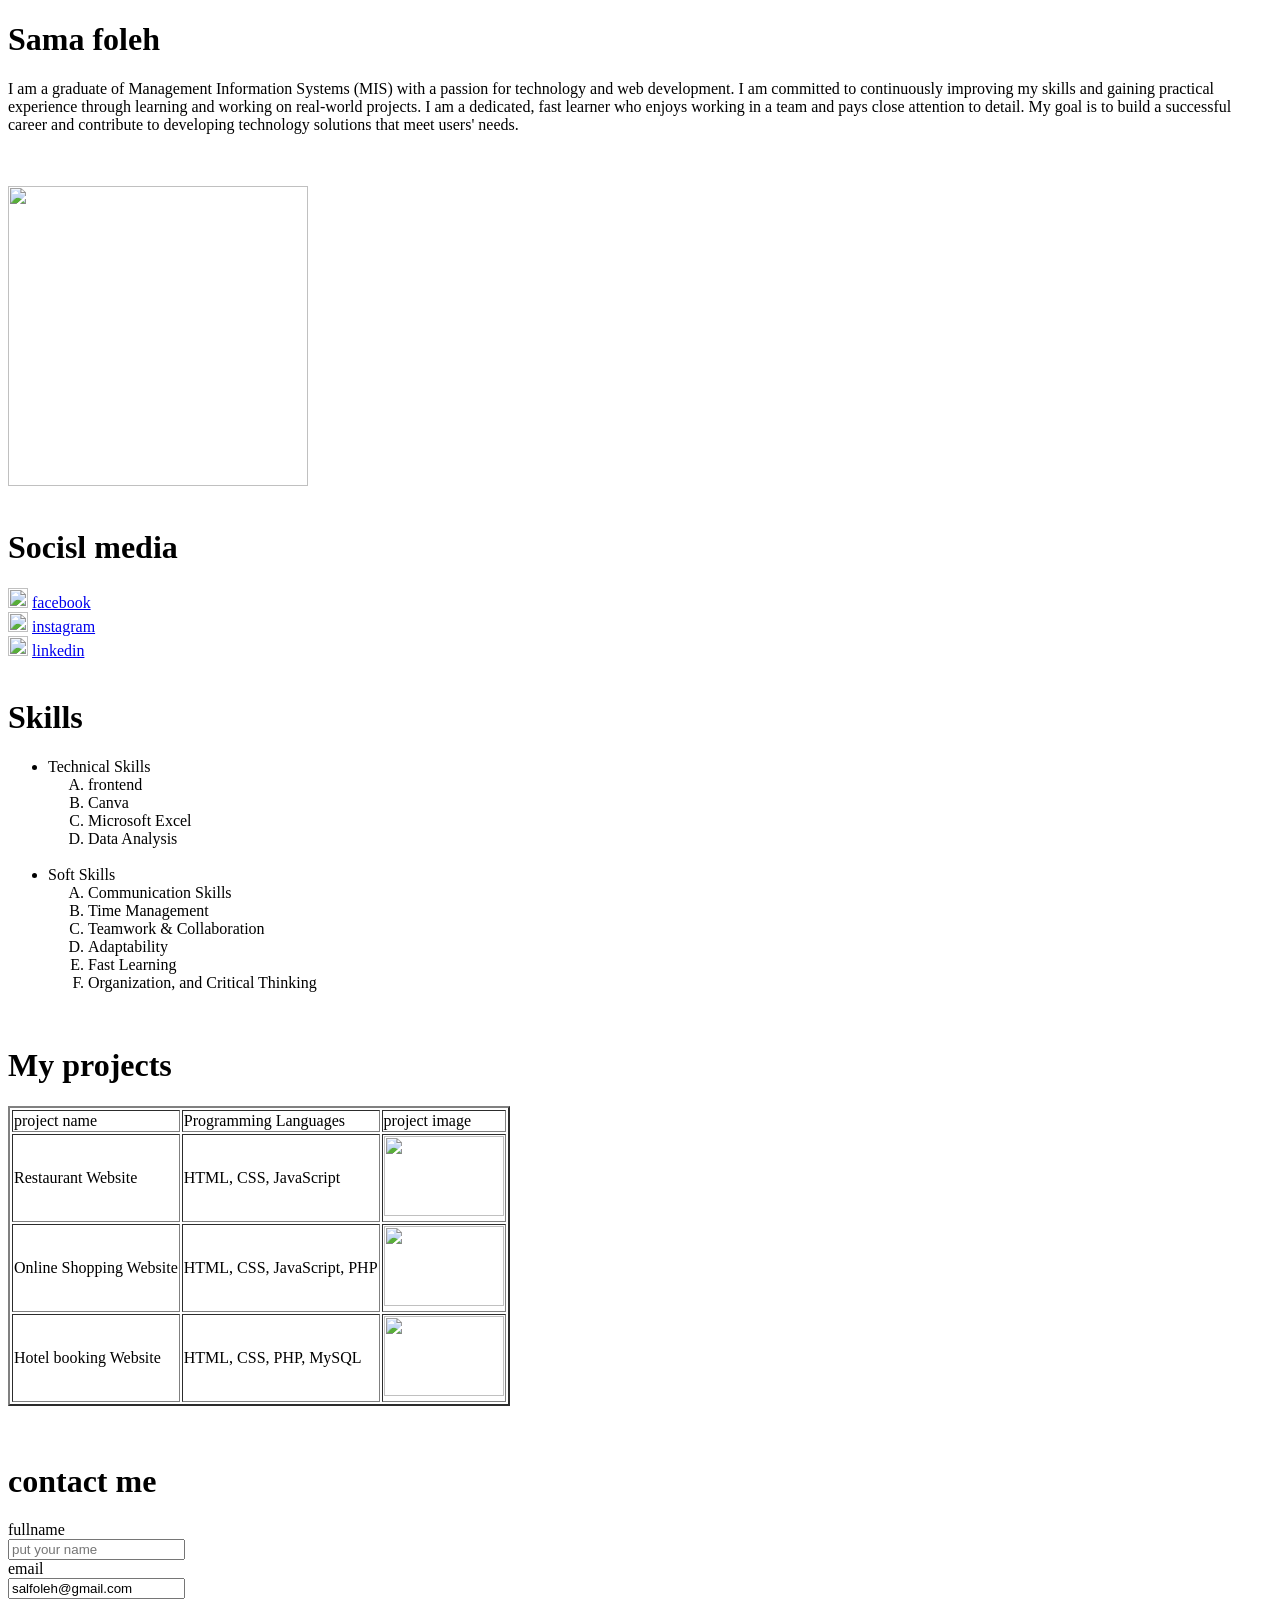
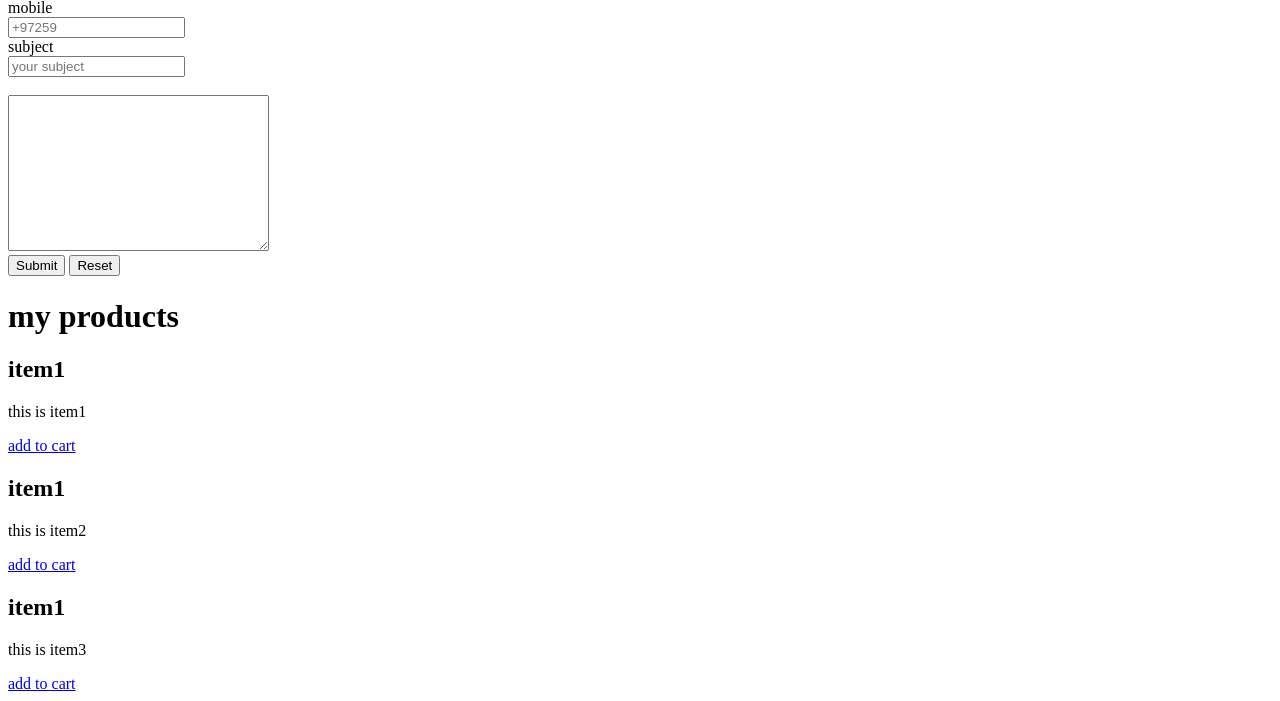
==== index.html @ 493a3814 "first commit" ====
<!DOCTYPE html>
<html lang="en">

<head>
    <meta charset="UTF-8">
    <meta name="viewport" content="width" initial-scale=1.0">
    <title> my personal page </title>
</head>

<body>
    <h1> Sama foleh </h1>
    <p>I am a graduate of Management Information Systems (MIS) with a passion for technology and web development. I am
        committed to continuously improving my skills and gaining practical experience through learning and working on
        real-world projects. I am a dedicated, fast learner who enjoys working in a team and pays close attention to
        detail. My goal is to build a successful career and contribute to developing technology solutions that meet
        users' needs.</p> <br /> <br />
    <img src="imgs/sama.jfif" height="300px" width="300px">
    <br /> <br />
    <h1>Socisl media </h1>
    <img src="imgs/images.png" width="20" height="20">
    <a href="https://www.facebook.com/sma.smyr3" targrt="_blank">facebook</a> <br />
    <img src="imgs/gram.jfif" width="20" height="20">

    <a href="https://www.instagram.com/samafolehh/" targrt="_blank">instagram</a> <br />
    <img src="imgs/images (1).png" width="20" height="20">

    <a href="https://www.linkedin.com/in/samma-alfoleh-224b04311/" targrt="_blank">linkedin</a>
    <br /> <br />
    <h1>Skills </h1>
    <ul>
        <li> Technical Skills</li>
        <ol type="A">
            <li> frontend</li>
            <li> Canva</li>
            <li>Microsoft Excel </li>
            <li>Data Analysis</li>
        </ol>
        <br />
        <li> Soft Skills</li>
        <ol type="A">
            <li>Communication Skills </li>
            <li>Time Management </li>
            <li>Teamwork & Collaboration </li>
            <li>Adaptability </li>
            <li>Fast Learning </li>
            <li>Organization, and Critical Thinking </li>
        </ol>

    </ul>
    <br />
    <h1> My projects </h1>
    <table border="2">
        <thead>
            <td>project name </td>
            <td>Programming Languages</td>
            <td> project image</td>
        </thead>
        <tbody>
            <tr>
                <td>Restaurant Website</td>
                <td>HTML, CSS, JavaScript</td>
                <td><img src="imgs/mat3am.jfif" height="80px" width="120px"> </td>
            </tr>
            <tr>
                <td>Online Shopping Website</td>
                <td>HTML, CSS, JavaScript, PHP</td>
                <td><img src="imgs/shopping.jfif" height="80px" width="120px"> </td>
            </tr>
            <tr>
                <td>Hotel booking Website</td>
                <td>HTML, CSS, PHP, MySQL</td>
                <td><img src="imgs/booking.png" height="80px" width="120px"> </td>
            </tr>
        </tbody>
    </table>
    <br />
    <br />
    <h1> contact me </h1>
    <form>
        <label>fullname</label> <br />
        <input type="text" required placeholder="put your name " name="username"> <br />
        <label>email</label> <br />

        <input type="mail" name="email" required value="salfoleh@gmail.com"><br />
        <label>mobile</label> <br />

        <input type="tel" name="mobile" placeholder="+97259"><br />
        <label>subject</label> <br />
        <input type="text" name="subject" placeholder="your subject ">

        <br /> <br />
        <textarea name="subject" placeholder="Write Here Why You Want To Learn Programming" cols="30" rows="10">

        </textarea>
        <br />

        <input type="submit">
        <input type="reset">
    </form>

    <div class="prods">

        <h1>my products</h1>
        <div class="itms">
            <div class="item">
                <h2>item1</h2>
                <p>this is item1</p>
                <a href="#">add to cart</a>
            </div>
            <div class="item">
                <h2>item1</h2>
                <p>this is item2 </p>
                <a href="#">add to cart</a>
            </div>
            <div class="item">
                <h2>item1</h2>
                <p>this is item3 </p>
                <a href="#">add to cart</a>
            </div>
        </div>

    </div>
</body>

</html>
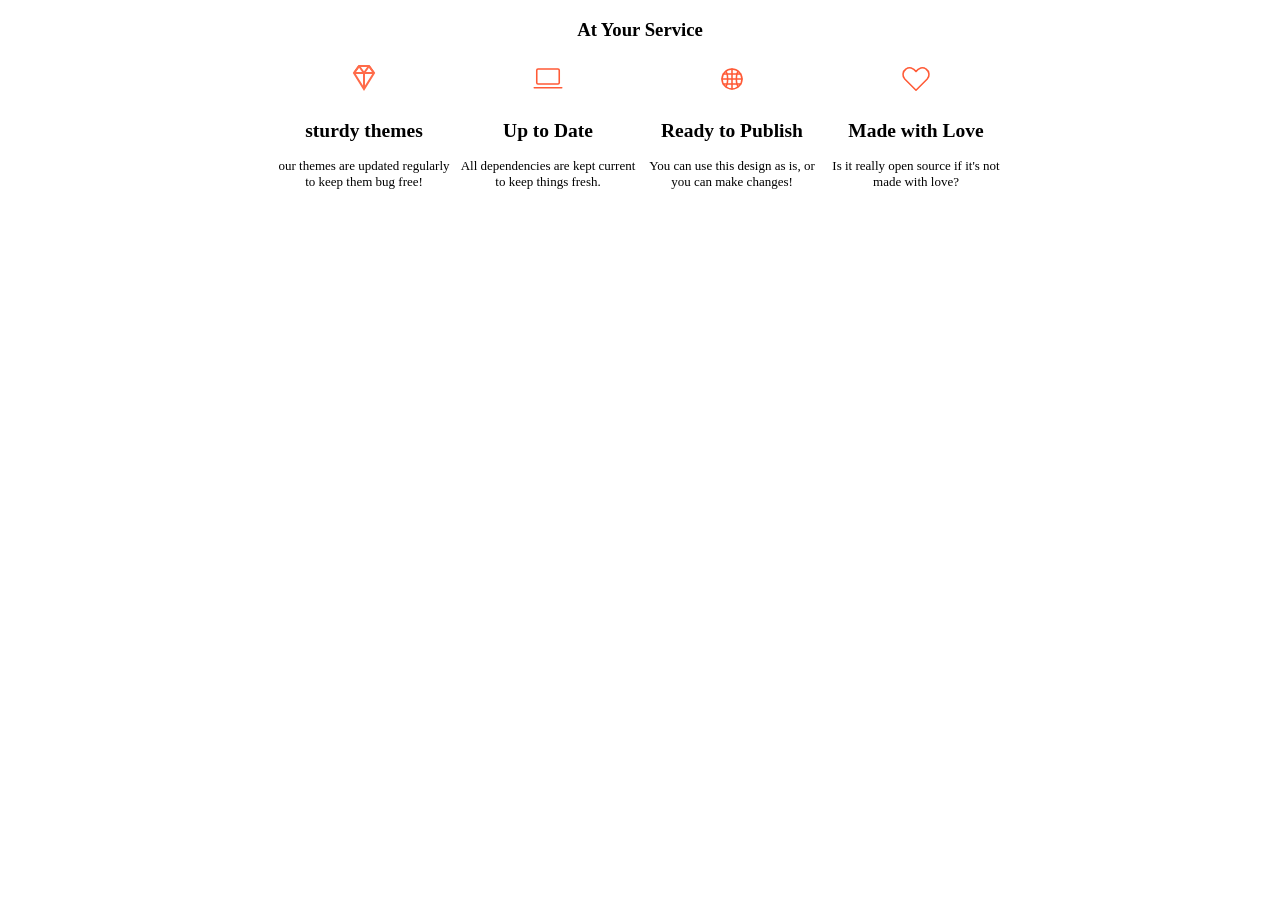
==== commit d32d10f6: "add index file" ====
--- a/index.html
+++ b/index.html
@@ -3,123 +3,73 @@
 
 <head>
     <meta charset="UTF-8">
-    <meta name="viewport" content="width" initial-scale=1.0">
-    <title> my personal page </title>
+    <meta name="viewport" content="width=device-width, initial-scale=1.0">
+    <title>css task </title>
+    <link rel="stylesheet" href="main.css">
+
 </head>
 
 <body>
-    <h1> Sama foleh </h1>
-    <p>I am a graduate of Management Information Systems (MIS) with a passion for technology and web development. I am
-        committed to continuously improving my skills and gaining practical experience through learning and working on
-        real-world projects. I am a dedicated, fast learner who enjoys working in a team and pays close attention to
-        detail. My goal is to build a successful career and contribute to developing technology solutions that meet
-        users' needs.</p> <br /> <br />
-    <img src="imgs/sama.jfif" height="300px" width="300px">
-    <br /> <br />
-    <h1>Socisl media </h1>
-    <img src="imgs/images.png" width="20" height="20">
-    <a href="https://www.facebook.com/sma.smyr3" targrt="_blank">facebook</a> <br />
-    <img src="imgs/gram.jfif" width="20" height="20">
+    <div class="service">
 
-    <a href="https://www.instagram.com/samafolehh/" targrt="_blank">instagram</a> <br />
-    <img src="imgs/images (1).png" width="20" height="20">
-
-    <a href="https://www.linkedin.com/in/samma-alfoleh-224b04311/" targrt="_blank">linkedin</a>
-    <br /> <br />
-    <h1>Skills </h1>
-    <ul>
-        <li> Technical Skills</li>
-        <ol type="A">
-            <li> frontend</li>
-            <li> Canva</li>
-            <li>Microsoft Excel </li>
-            <li>Data Analysis</li>
-        </ol>
-        <br />
-        <li> Soft Skills</li>
-        <ol type="A">
-            <li>Communication Skills </li>
-            <li>Time Management </li>
-            <li>Teamwork & Collaboration </li>
-            <li>Adaptability </li>
-            <li>Fast Learning </li>
-            <li>Organization, and Critical Thinking </li>
-        </ol>
-
-    </ul>
-    <br />
-    <h1> My projects </h1>
-    <table border="2">
-        <thead>
-            <td>project name </td>
-            <td>Programming Languages</td>
-            <td> project image</td>
-        </thead>
-        <tbody>
-            <tr>
-                <td>Restaurant Website</td>
-                <td>HTML, CSS, JavaScript</td>
-                <td><img src="imgs/mat3am.jfif" height="80px" width="120px"> </td>
-            </tr>
-            <tr>
-                <td>Online Shopping Website</td>
-                <td>HTML, CSS, JavaScript, PHP</td>
-                <td><img src="imgs/shopping.jfif" height="80px" width="120px"> </td>
-            </tr>
-            <tr>
-                <td>Hotel booking Website</td>
-                <td>HTML, CSS, PHP, MySQL</td>
-                <td><img src="imgs/booking.png" height="80px" width="120px"> </td>
-            </tr>
-        </tbody>
-    </table>
-    <br />
-    <br />
-    <h1> contact me </h1>
-    <form>
-        <label>fullname</label> <br />
-        <input type="text" required placeholder="put your name " name="username"> <br />
-        <label>email</label> <br />
-
-        <input type="mail" name="email" required value="salfoleh@gmail.com"><br />
-        <label>mobile</label> <br />
-
-        <input type="tel" name="mobile" placeholder="+97259"><br />
-        <label>subject</label> <br />
-        <input type="text" name="subject" placeholder="your subject ">
-
-        <br /> <br />
-        <textarea name="subject" placeholder="Write Here Why You Want To Learn Programming" cols="30" rows="10">
-
-        </textarea>
-        <br />
-
-        <input type="submit">
-        <input type="reset">
-    </form>
-
-    <div class="prods">
-
-        <h1>my products</h1>
-        <div class="itms">
-            <div class="item">
-                <h2>item1</h2>
-                <p>this is item1</p>
-                <a href="#">add to cart</a>
+        <h3>At Your Service</h3>
+        <div class="serv">
+            <div class="ser">
+                <svg width="40" height="40" viewBox="0 0 40 40" fill="none" xmlns="http://www.w3.org/2000/svg">
+                    <path d="M10 14L15 7H25L30 14L20 30L10 14Z" stroke="#FF6B4A" stroke-width="2" fill="none" />
+                    <path d="M15 7L20 14L25 7" stroke="#FF6B4A" stroke-width="2" />
+                    <path d="M10 14H30" stroke="#FF6B4A" stroke-width="2" />
+                    <path d="M20 14V30" stroke="#FF6B4A" stroke-width="2" />
+                    <path d="M15 7L10 14M25 7L30 14" stroke="#FF6B4A" stroke-width="2" />
+                </svg>
+                <h2>sturdy themes</h2>
+                <p>our themes are updated regularly to keep them bug free!</p>
             </div>
-            <div class="item">
-                <h2>item1</h2>
-                <p>this is item2 </p>
-                <a href="#">add to cart</a>
+            <div class="ser">
+                <svg xmlns="http://www.w3.org/2000/svg" width="40" height="40" viewBox="0 0 64 64" fill="none"
+                    stroke="#ff5a36" stroke-width="2.5" stroke-linecap="round" stroke-linejoin="round">
+                    <rect x="14" y="16" width="36" height="24" rx="2" />
+                    <path d="M10 46H54" />
+                </svg>
+                <h2>Up to Date </h2>
+                <p>All dependencies are kept current
+                    to keep things fresh. </p>
             </div>
-            <div class="item">
-                <h2>item1</h2>
-                <p>this is item3 </p>
-                <a href="#">add to cart</a>
+            <div class="ser">
+                <svg xmlns="http://www.w3.org/2000/svg" width="40" height="40" viewBox="0 0 64 64" fill="none"
+                    stroke="#ff5a36" stroke-width="2.5" stroke-linecap="round" stroke-linejoin="round">
+                    <circle cx="32" cy="32" r="16" />
+                    <path d="M16 32H48" />
+                    <path d="M32 16V48" />
+                    <path d="M22 20C26 24 26 40 22 44" />
+                    <path d="M42 20C38 24 38 40 42 44" />
+                    <path d="M18 24H46" />
+                    <path d="M18 40H46" />
+                </svg>
+                <h2>Ready to Publish
+                </h2>
+                <p>You can use this design as is, or
+                    you can make changes!</p>
+            </div>
+            <div class="ser">
+                <svg xmlns="http://www.w3.org/2000/svg" width="40" height="40" viewBox="0 0 64 64" fill="none"
+                    stroke="#ff5a36" stroke-width="2.5" stroke-linecap="round" stroke-linejoin="round">
+                    <path
+                        d="M32 50L14 32C10 28 10 20 16 16C21 12 28 14 32 20C36 14 43 12 48 16C54 20 54 28 50 32L32 50Z" />
+                </svg>
+                <h2>Made with Love
+                </h2>
+                <p>Is it really open source if it's not
+                    made with love?
+                </p>
             </div>
         </div>
 
     </div>
+
+
+
 </body>
 
+
 </html>
--- a/main.css
+++ b/main.css
@@ -0,0 +1,11 @@
+.service {
+    text-align: center;
+}
+
+
+
+.ser {
+    font-size: small;
+    width: 180px;
+    display: inline-block;
+}
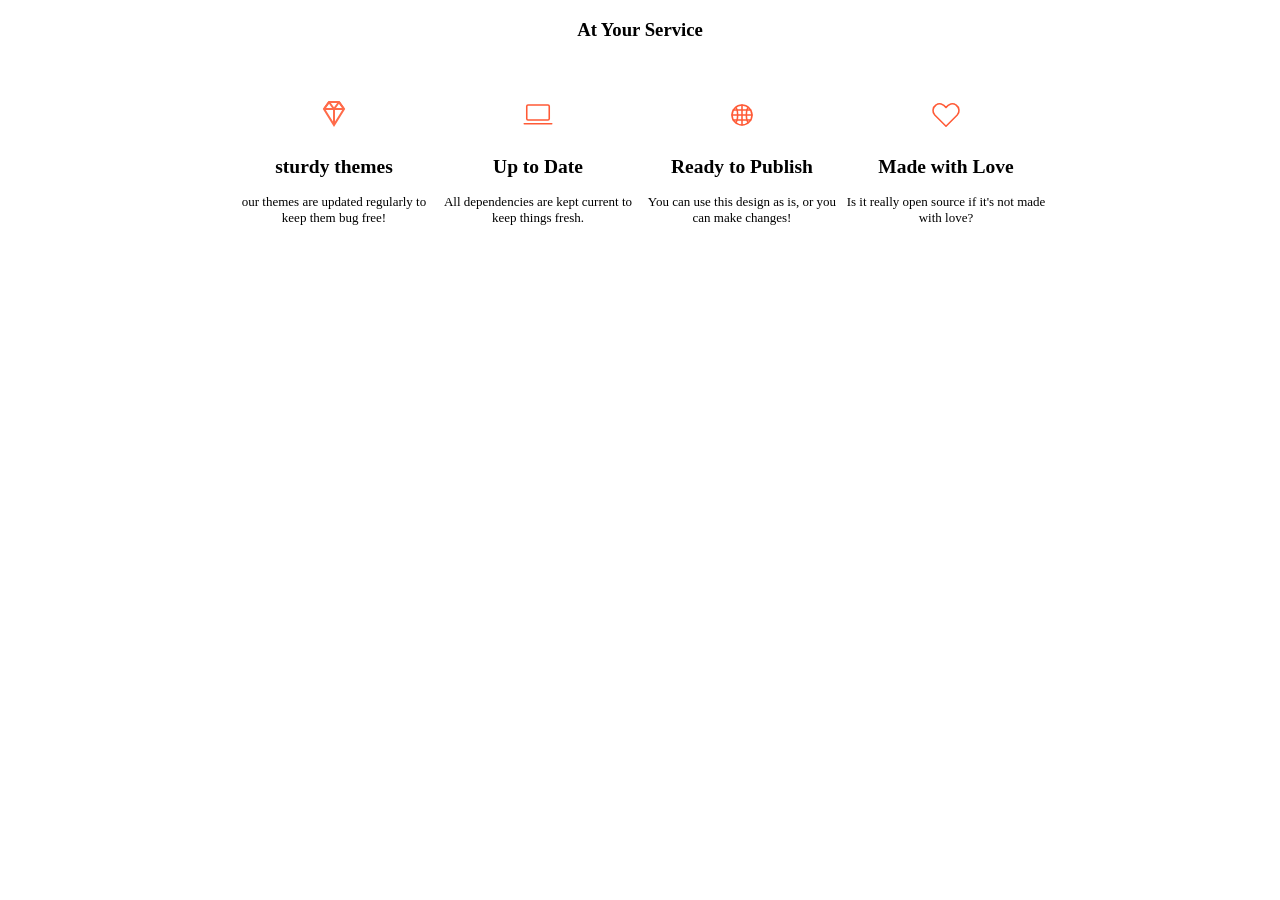
==== commit 71043e22: "first commit" ====
--- a/index.html
+++ b/index.html
@@ -13,6 +13,8 @@
     <div class="service">
 
         <h3>At Your Service</h3>
+        <br/>
+        <br/>
         <div class="serv">
             <div class="ser">
                 <svg width="40" height="40" viewBox="0 0 40 40" fill="none" xmlns="http://www.w3.org/2000/svg">
--- a/main.css
+++ b/main.css
@@ -2,10 +2,9 @@
     text-align: center;
 }
 
-
-
 .ser {
     font-size: small;
-    width: 180px;
+    width: 200px;
+    text-align: center;
     display: inline-block;
 }
